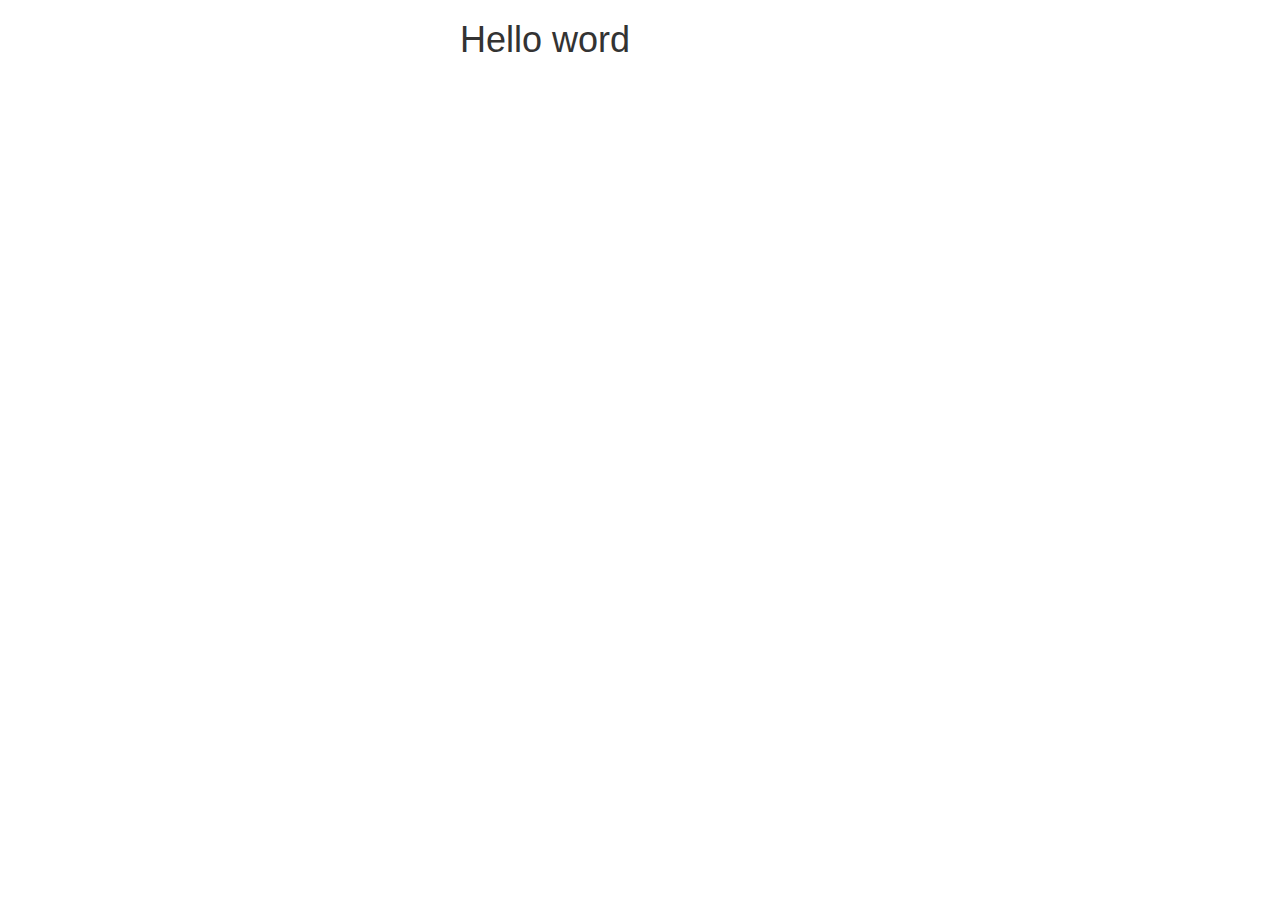
==== index.html @ ee1f8e23 "Creation du fichier index.html" ====
<!DOCTYPE html>
<html>
  <head>
    <meta charset="utf-8">
    <meta http-equiv="X-UA-Compatible" content="IE=edge">
    <meta name="viewport" content="width=device-width, initial-scale=1">

    <title>--- TODO ---</title>

    <link rel="stylesheet" href="https://maxcdn.bootstrapcdn.com/bootstrap/3.3.7/css/bootstrap.min.css">
    <link rel="stylesheet" href="https://maxcdn.bootstrapcdn.com/font-awesome/4.7.0/css/font-awesome.min.css">

    <!-- HTML5 Shim and Respond.js IE8 support of HTML5 elements and media queries -->
    <!-- Leave those next 4 lines if you care about users using IE8 -->
    <!--[if lt IE 9]>
      <script src="https://oss.maxcdn.com/html5shiv/3.7.2/html5shiv.min.js"></script>
      <script src="https://oss.maxcdn.com/respond/1.4.2/respond.min.js"></script>
    <![endif]-->
  </head>
  <body>

    <div class="container">
      <div class="row">
        <div class="col-md-4 col-md-offset-4">
          <h1>Hello word</h1>
        </div>
      </div>
    </div>

    <!-- TODO: Here goes your content! -->



    <!-- Including Bootstrap JS (with its jQuery dependency) so that dynamic components work -->
    <script src="https://ajax.googleapis.com/ajax/libs/jquery/1.11.1/jquery.min.js"></script>
    <script src="https://maxcdn.bootstrapcdn.com/bootstrap/3.2.0/js/bootstrap.min.js"></script>
  </body>
</html>
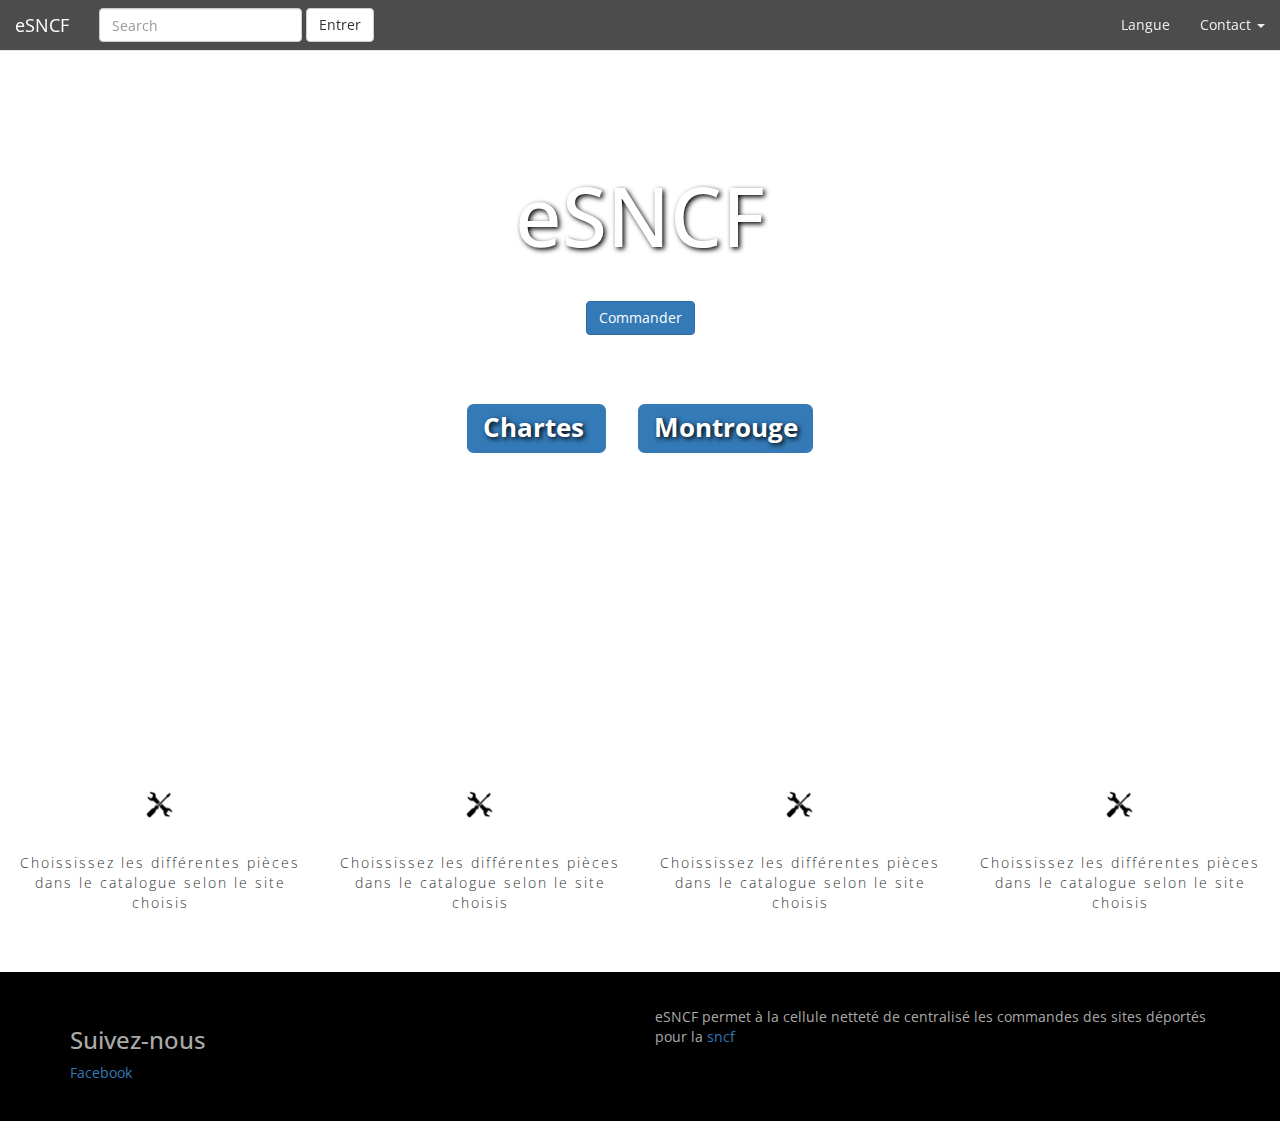
==== commit 4d39ff9c: "Reprise de site bootsrap" ====
--- a/index.html
+++ b/index.html
@@ -5,10 +5,12 @@
     <meta http-equiv="X-UA-Compatible" content="IE=edge">
     <meta name="viewport" content="width=device-width, initial-scale=1">
 
-    <title>--- TODO ---</title>
+    <title>--- eSNCF ---</title>
 
     <link rel="stylesheet" href="https://maxcdn.bootstrapcdn.com/bootstrap/3.3.7/css/bootstrap.min.css">
     <link rel="stylesheet" href="https://maxcdn.bootstrapcdn.com/font-awesome/4.7.0/css/font-awesome.min.css">
+    <link href="https://fonts.googleapis.com/css?family=Open+Sans:300,400,700" rel="stylesheet">
+    <link rel="stylesheet" href="css/style.css">
 
     <!-- HTML5 Shim and Respond.js IE8 support of HTML5 elements and media queries -->
     <!-- Leave those next 4 lines if you care about users using IE8 -->
@@ -18,14 +20,192 @@
     <![endif]-->
   </head>
   <body>
-
-    <div class="container">
-      <div class="row">
-        <div class="col-md-4 col-md-offset-4">
-          <h1>Hello word</h1>
+   <nav class="navbar navbar-default navbar-transparent navbar-fixed-top">
+  <div class="container-fluid">
+    <!-- Brand and toggle get grouped for better mobile display -->
+    <div class="navbar-header">
+      <button type="button" class="navbar-toggle collapsed" data-toggle="collapse" data-target="#bs-example-navbar-collapse-1" aria-expanded="false">
+        <span class="sr-only">Toggle navigation</span>
+        <span class="icon-bar"></span>
+        <span class="icon-bar"></span>
+        <span class="icon-bar"></span>
+      </button>
+      <a class="navbar-brand" href="#">eSNCF</a>
+    </div>
+
+    <!-- Collect the nav links, forms, and other content for toggling -->
+    <div class="collapse navbar-collapse" id="bs-example-navbar-collapse-1">
+      <ul class="nav navbar-nav">
+      </ul>
+      <form class="navbar-form navbar-left">
+        <div class="form-group">
+          <input type="text" class="form-control" placeholder="Search">
+        </div>
+        <button type="submit" class="btn btn-default">Entrer</button>
+      </form>
+      <ul class="nav navbar-nav navbar-right">
+        <li><a href="#">Langue</a></li>
+        <li class="dropdown">
+          <a href="#" class="dropdown-toggle" data-toggle="dropdown" role="button" aria-haspopup="true" aria-expanded="false"> Contact <span class="caret"></span></a>
+          <ul class="dropdown-menu">
+            <li><a href="#">DPX</a></li>
+            <li><a href="#">Another action</a></li>
+            <li><a href="#">Something else here</a></li>
+            <li role="separator" class="divider"></li>
+            <li><a href="#">Separated link</a></li>
+
+          </ul>
+        </li>
+      </ul>
+    </div><!-- /.navbar-collapse -->
+  </div><!-- /.container-fluid -->
+</nav>
+
+
+
+
+
+
+
+
+
+
+
+
+
+
+
+
+
+    <div id="container">
+      <div id="wrapper">
+      <h1>eSNCF</h1>
+
+      <button type="button" class="btn btn-primary">Commander</button>
+
+       <h2> <span class="label label-primary"> Chartes </span>   <span class="label label"> </span>   <span class="label label-primary"> Montrouge </span>      </h2>
+
         </div>
       </div>
-    </div>
+
+      <div class="spacer"></div>
+ 
+
+
+
+
+
+
+
+
+
+
+
+
+
+
+
+
+
+
+
+
+
+
+      <div id="site">
+        
+        <div id="teaser">
+          
+          <div class="categorie text-center">
+
+            <div class=" col-sm-6 col-md-3 feature">
+
+            <img src="Images/Outils.png" alt=" Logo outils" width="40" class="square">
+            <p>
+              Choississez les différentes pièces dans le catalogue selon le site choisis
+            <p>
+            </div>
+            <div class="col-sm-6 col-md-3 feature">
+
+            <img src="Images/Outils.png" alt=" Logo outils" width="40" class="square">
+            <p>
+              Choississez les différentes pièces dans le catalogue selon le site choisis
+            <p>
+              </div>
+
+              <div class=" col-sm-6 col-md-3 feature">
+
+            <img src="Images/Outils.png" alt=" Logo outils" width="40" class="square">
+            <p>
+              Choississez les différentes pièces dans le catalogue selon le site choisis
+            <p>
+              </div>
+
+               <div class=" col-sm-6 col-md-3 feature">
+
+            <img src="Images/Outils.png" alt=" Logo outils" width="40" class="square">
+            <p>
+              Choississez les différentes pièces dans le catalogue selon le site choisis
+            <p>
+
+
+
+
+
+
+
+
+
+
+
+
+
+
+
+
+              
+
+              <div class="spacer"></div>
+
+                </div>
+              </div>
+            </div>
+            <div class="spacer"></div>
+
+            <h2> </h2>
+            <div class="spacer"></div>
+
+            <div id="footer">
+              <div class="container">
+                <div class="row">
+                  <div class="col-xs-6">
+                  <h3>Suivez-nous</h3>
+
+
+                  <ul class="list-inline">
+                  <li>
+                    <a href="http://facebook.com/sncf">Facebook</a>
+                  </li>
+                  </ul>
+
+                  </div>
+
+                  <div class="col-xs-6">
+
+                  <p>
+        eSNCF permet à la cellule netteté de centralisé les commandes des sites déportés pour la 
+        <a href="http://www.sncf.com">sncf</a>
+                  <p>
+                  
+                  
+                </div>
+              </div>
+            </div>
+            
+
+
+                
+
 
     <!-- TODO: Here goes your content! -->
 
--- a/css/style.css
+++ b/css/style.css
@@ -0,0 +1,79 @@
+body {
+	background-image: url("");
+	font-family: "Open Sans";
+
+}
+
+#footer {
+	background-color:black;
+	color: #aaaaaa;
+	padding-top: 2em;
+	padding-bottom: 2em;
+}
+
+#wrapper {
+	background-image: url("../images/fond.jpg");
+	height: 700px; 
+	background-repeat: no-repeat;
+	background-size: cover;
+	text-align: center;
+	padding-top: 150px;
+	color:white;
+	text-shadow: 2px 2px 5px rgba(0,0,0.5);
+}
+
+#wrapper h1 {
+
+	font-size : 82px ;
+	margin-bottom: 0.5em;
+}
+
+#wrapper h2 {
+	font-size: 35px;
+	margin-top: 2em;
+	
+}
+
+.spacer {
+	height: 6em;
+}
+
+.feature p {
+	font-weight: 300;
+	letter-spacing: 2px;
+
+}
+
+.feature img {
+	margin-bottom: 2em;
+}
+
+.navbar-transparent {
+	background-color:rgba(0,0,0,0.4);
+}
+
+.navbar-transparent {
+  background-color: rgba(0, 0, 0, 0.7);
+}
+
+.navbar-transparent .navbar-brand,
+.navbar-transparent .navbar-nav > li > a {
+  color: #eeeeee;
+  line-height: 20px;
+}
+
+.navbar-transparent .navbar-nav > li > a:hover,
+.navbar-transparent .navbar-nav > li > a:active,
+.navbar-transparent .navbar-nav > li > a:focus,
+.navbar-transparent .navbar-nav > .open > a,
+.navbar-transparent .navbar-nav > .open > a:hover,
+.navbar-transparent .navbar-nav > .open > a:focus {
+  color: white;
+  background-color: rgba(0, 0, 0, 0.3);
+}
+
+.navbar-transparent .navbar-brand:hover,
+.navbar-transparent .navbar-brand:active,
+.navbar-transparent .navbar-brand:focus {
+  color: white;
+}
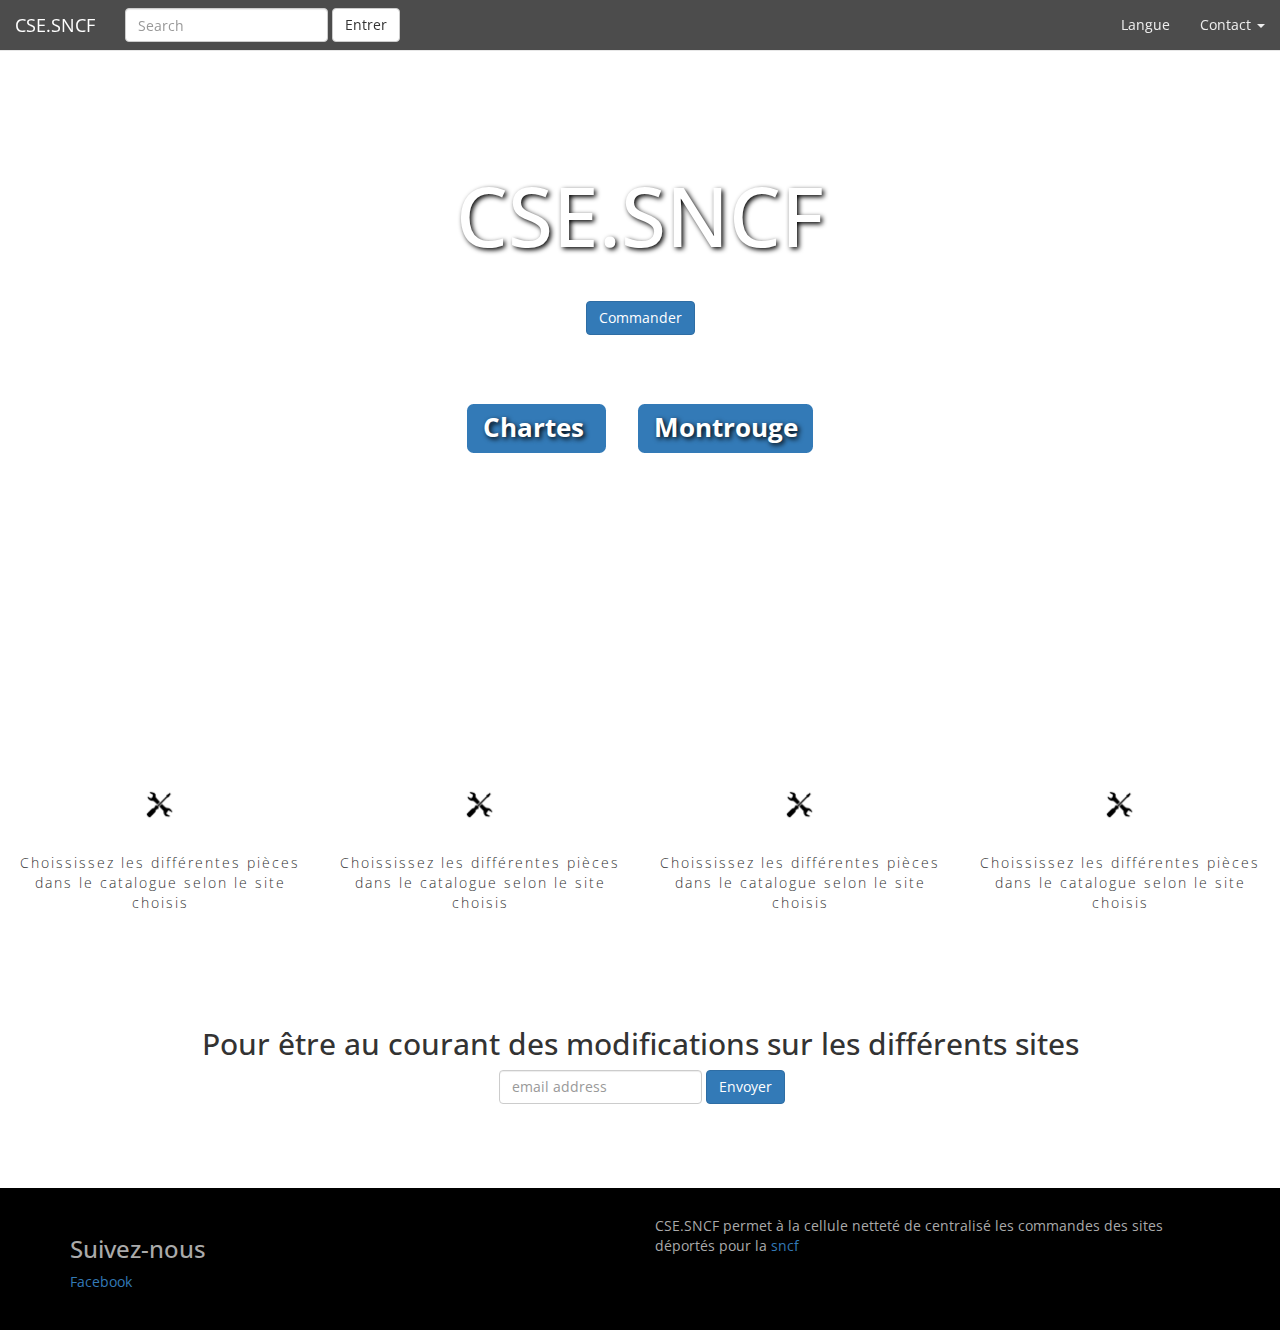
==== commit 80d44fd1: "Ajout de formulaire d'inscription mailchip" ====
--- a/index.html
+++ b/index.html
@@ -5,7 +5,7 @@
     <meta http-equiv="X-UA-Compatible" content="IE=edge">
     <meta name="viewport" content="width=device-width, initial-scale=1">
 
-    <title>--- eSNCF ---</title>
+    <title>--- CSE.SNCF ---</title>
 
     <link rel="stylesheet" href="https://maxcdn.bootstrapcdn.com/bootstrap/3.3.7/css/bootstrap.min.css">
     <link rel="stylesheet" href="https://maxcdn.bootstrapcdn.com/font-awesome/4.7.0/css/font-awesome.min.css">
@@ -30,7 +30,7 @@
         <span class="icon-bar"></span>
         <span class="icon-bar"></span>
       </button>
-      <a class="navbar-brand" href="#">eSNCF</a>
+      <a class="navbar-brand" href="#">CSE.SNCF</a>
     </div>
 
     <!-- Collect the nav links, forms, and other content for toggling -->
@@ -49,10 +49,7 @@
           <a href="#" class="dropdown-toggle" data-toggle="dropdown" role="button" aria-haspopup="true" aria-expanded="false"> Contact <span class="caret"></span></a>
           <ul class="dropdown-menu">
             <li><a href="#">DPX</a></li>
-            <li><a href="#">Another action</a></li>
-            <li><a href="#">Something else here</a></li>
-            <li role="separator" class="divider"></li>
-            <li><a href="#">Separated link</a></li>
+            
 
           </ul>
         </li>
@@ -79,7 +76,7 @@
 
     <div id="container">
       <div id="wrapper">
-      <h1>eSNCF</h1>
+      <h1>CSE.SNCF</h1>
 
       <button type="button" class="btn btn-primary">Commander</button>
 
@@ -162,8 +159,7 @@
 
 
 
-
-              
+             
 
               <div class="spacer"></div>
 
@@ -173,6 +169,29 @@
             <div class="spacer"></div>
 
             <h2> </h2>
+            <div class="spacer"></div>
+            <div class="horizontal-spacer"></div>
+                <div class="container">
+                  <div class="row">
+                    <div class="col-xs-12 text-center">
+                      <!-- Begin MailChimp Signup Form -->
+            
+            <h2>Pour être au courant des modifications sur les différents sites</h2>
+            <div id="mc_embed_signup">
+            <form action="https://csesncf.us18.list-manage.com/subscribe/post?u=992b7fac74386a95491eace6a&amp;id=365125c32f" method="post" id="mc-embedded-subscribe-form" name="mc-embedded-subscribe-form" class="validate form-inline" target="_blank" novalidate>
+                <div id="mc_embed_signup_scroll">
+              <label for="mce-EMAIL"></label>
+
+              <input type="email" value="" name="EMAIL" class="email form-control" id="mce-EMAIL" placeholder="email address" required>
+              <input type="submit" value="Envoyer" name="subscribe" id="mc-embedded-subscribe" class="btn btn-primary"></div>
+            </form>
+            </div>
+
+<!--End mc_embed_signup-->
+                    
+                  </div>
+                </div>
+              </div>
             <div class="spacer"></div>
 
             <div id="footer">
@@ -193,7 +212,7 @@
                   <div class="col-xs-6">
 
                   <p>
-        eSNCF permet à la cellule netteté de centralisé les commandes des sites déportés pour la 
+        CSE.SNCF permet à la cellule netteté de centralisé les commandes des sites déportés pour la 
         <a href="http://www.sncf.com">sncf</a>
                   <p>
                   
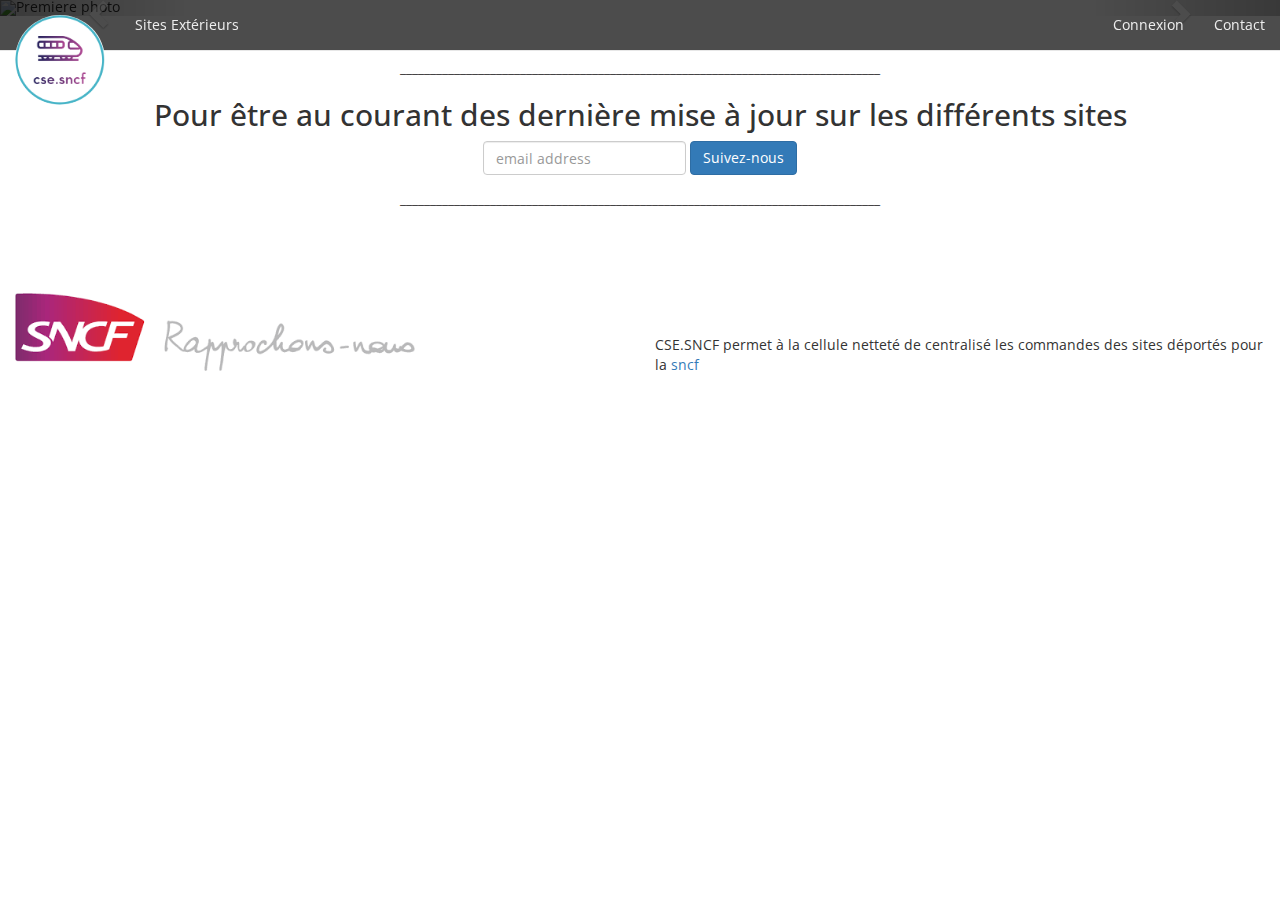
==== commit 722c82d9: "mise en service des pages pour les sites extérieurs" ====
--- a/index.html
+++ b/index.html
@@ -1,11 +1,12 @@
 <!DOCTYPE html>
 <html>
   <head>
+
+    <title>CSE.SNCF</title>
     <meta charset="utf-8">
     <meta http-equiv="X-UA-Compatible" content="IE=edge">
     <meta name="viewport" content="width=device-width, initial-scale=1">
-
-    <title>--- CSE.SNCF ---</title>
+    
 
     <link rel="stylesheet" href="https://maxcdn.bootstrapcdn.com/bootstrap/3.3.7/css/bootstrap.min.css">
     <link rel="stylesheet" href="https://maxcdn.bootstrapcdn.com/font-awesome/4.7.0/css/font-awesome.min.css">
@@ -20,35 +21,75 @@
     <![endif]-->
   </head>
   <body>
+
+
+
    <nav class="navbar navbar-default navbar-transparent navbar-fixed-top">
   <div class="container-fluid">
     <!-- Brand and toggle get grouped for better mobile display -->
     <div class="navbar-header">
-      <button type="button" class="navbar-toggle collapsed" data-toggle="collapse" data-target="#bs-example-navbar-collapse-1" aria-expanded="false">
-        <span class="sr-only">Toggle navigation</span>
-        <span class="icon-bar"></span>
-        <span class="icon-bar"></span>
-        <span class="icon-bar"></span>
-      </button>
-      <a class="navbar-brand" href="#">CSE.SNCF</a>
-    </div>
-
-    <!-- Collect the nav links, forms, and other content for toggling -->
-    <div class="collapse navbar-collapse" id="bs-example-navbar-collapse-1">
-      <ul class="nav navbar-nav">
-      </ul>
-      <form class="navbar-form navbar-left">
-        <div class="form-group">
-          <input type="text" class="form-control" placeholder="Search">
+     
+      
+      <a class="navbar-brand" href="index.html"><img src="Images/logo2.png" class="logo" width="90"></a>
+    </div>
+
+
+
+
+    <!-- Modal -->
+<div class="modal fade" id="exampleModal" tabindex="-1" role="dialog" aria-labelledby="exampleModalLabel" aria-hidden="true">
+  <div class="modal-dialog" role="document">
+    <div class="modal-content">
+      <div class="modal-header">
+        <h5 class="modal-title" id="exampleModalLabel">Modal title</h5>
+        <button type="button" class="close" data-dismiss="modal" aria-label="Close">
+          <span aria-hidden="true">&times;</span>
+        </button>
+      </div>
+      <div class="modal-body">
+        ...
+      </div>
+      <div class="modal-footer">
+        <button type="button" class="btn btn-secondary" data-dismiss="modal">Close</button>
+        <button type="button" class="btn btn-primary">Save changes</button>
+      </div>
+    </div>
+  </div>
+</div>
+
+
+      
+<ul class="nav navbar-nav ">
+
+<li class="nav-item dropdown">
+        <a class="nav-link dropdown-toggle" href="#" id="navbarDropdown" role="button" data-toggle="dropdown" aria-haspopup="true" aria-expanded="false">
+          Sites Extérieurs
+        </a>
+        <div class="dropdown-menu" aria-labelledby="navbarDropdown">
+           <a class="dropdown-item" href="site_dreux.html">Site de Dreux</a>
+          <div class="spacer4"></div>
+          <a class="dropdown-item" href="site_chartres.html">Site de Chartres</a>
+          <div class="spacer4"></div>
+          <a class="dropdown-item" href="site_rambouillet.html">Site de Rambouillet</a>
+          <div class="spacer4"></div>
+          <a class="dropdown-item" href="site_vouille.html">Site de Vouille</a>
+          <div class="spacer4"></div>
+          <a class="dropdown-item" href="site_montparnasse.html">Site de Montparnasse</a>
+          <div class="spacer4"></div>
+          <a class="dropdown-item" href="site_montrouge.html">Site de Montrouge</a>
+          <div class="spacer4"></div>
         </div>
-        <button type="submit" class="btn btn-default">Entrer</button>
-      </form>
+      </li>
+
+</ul>
+
+
       <ul class="nav navbar-nav navbar-right">
-        <li><a href="#">Langue</a></li>
-        <li class="dropdown">
-          <a href="#" class="dropdown-toggle" data-toggle="dropdown" role="button" aria-haspopup="true" aria-expanded="false"> Contact <span class="caret"></span></a>
-          <ul class="dropdown-menu">
-            <li><a href="#">DPX</a></li>
+        
+       <li><a href="connexion.html">Connexion</a></li>
+       <li><a href="contact.html">Contact</a></li>   
+          
+           
             
 
           </ul>
@@ -75,117 +116,229 @@
 
 
     <div id="container">
-      <div id="wrapper">
+
+
+
+      
+
+      <div id="carousel-example-generic" class="carousel slide" data-ride="carousel" >
+  <ol class="carousel-indicators">
+    <li data-target="#carousel-example-generic" data-slide-to="0" class="active"></li>
+    <li data-target="#carousel-example-generic" data-slide-to="1"></li>
+    <li data-target="#carousel-example-generic" data-slide-to="2"></li>
+    <li data-target="#carousel-example-generic" data-slide-to="3"></li>
+    
+  </ol>
+
+
+<div class="carousel-inner" role="listbox">
+    
+    <div class="item active">
+
+      <img src="images/fond7.jpg" alt="Premiere photo">
+
+      <div class="carousel-caption">
+        
+
+      
+
       <h1>CSE.SNCF</h1>
-
-      <button type="button" class="btn btn-primary">Commander</button>
-
-       <h2> <span class="label label-primary"> Chartes </span>   <span class="label label"> </span>   <span class="label label-primary"> Montrouge </span>      </h2>
-
-        </div>
-      </div>
-
-      <div class="spacer"></div>
- 
-
-
-
-
-
-
-
-
-
-
-
-
-
-
-
-
-
-
-
-
-
-
-      <div id="site">
+      
+      
+        <button type="button" class="btn btn-primary" data-toggle="modal" data-target="#orderForm">
+          Inscrivez-vous
+        </button>
+      
+      <div class="spacer1"></div>
+      <div class="spacer1"></div>
+
+
+    </div>
+
+
+
+
+     
+
+    </div>
+
+    <div class="item">
+      <img src="images/fond8.jpg" alt="Deuxieme photo">
+      <div class="carousel-caption">
+        <h1>CSE.SNCF</h1>
+      
+      
+        <button type="button" class="btn btn-primary" data-toggle="modal" data-target="#orderForm">
+          Inscrivez-vous
+        </button>
+      
+      <div class="spacer1"></div>
+      <div class="spacer1"></div>
+
+
+
+    </div>
+  </div>
+
+  <div class="item">
+      <img src="images/fond.jpg" alt="Troisieme photo">
+      <div class="carousel-caption">
+        <h1>CSE.SNCF</h1>
+      
+      
+        <button type="button" class="btn btn-primary" data-toggle="modal" data-target="#orderForm">
+          Inscrivez-vous
+        </button>
+      
+      <div class="spacer1"></div>
+      <div class="spacer1"></div>
+
+
+    </div>
+  </div>
+
+
+<div class="item">
+      <img src="images/fond6.jpg" alt="quatrieme photo">
+      <div class="carousel-caption">
+        <h1>CSE.SNCF</h1>
+      
+      
+        <button type="button" class="btn btn-primary" data-toggle="modal" data-target="#orderForm">
+          Inscrivez-vous
+        </button>
+      
+      <div class="spacer1"></div>
+      <div class="spacer1"></div>
+
+
+    </div>
+  </div>
+
+</div>
+
+
+ <a class="left carousel-control" href="#carousel-example-generic" role="button" data-slide="prev">
+    <span class="glyphicon glyphicon-chevron-left" aria-hidden="true"></span>
+    <span class="sr-only">Previous</span>
+  </a>
+  <a class=" right carousel-control" href="#carousel-example-generic" role="button" data-slide="next">
+    <span class="glyphicon glyphicon-chevron-right" aria-hidden="true"></span>
+    <span class="sr-only">Next</span>
+  </a>
+
+
+
+</div>
+
+
+
+
+
+
+
+
+
+
+
+
+
+
+
+
+
+
+
+
+
+
+
+
+
+
+
+
+      
+
+      <!-- Modal -->
+<div class="modal fade" id="orderForm" tabindex="-1" role="dialog" aria-labelledby="exampleModalLabel" aria-hidden="true">
+  <div class="modal-dialog" role="document">
+    <div class="modal-content">
+      <div class="modal-header">
+        <h5 class="modal-title" id="exampleModalLabel">Page d'inscription</h5>
+        <button type="button" class="close" data-dismiss="modal" aria-label="Close">
+          <span aria-hidden="true">&times;</span>
+        </button>
+      </div>
+      <div class="modal-body">
         
-        <div id="teaser">
-          
-          <div class="categorie text-center">
-
-            <div class=" col-sm-6 col-md-3 feature">
-
-            <img src="Images/Outils.png" alt=" Logo outils" width="40" class="square">
-            <p>
-              Choississez les différentes pièces dans le catalogue selon le site choisis
-            <p>
+          <div id="orderForm"> Pour s'inscrire au site  <a href="https://csesncf.wufoo.com/forms/q5avaoa1p6e12q">,cliquez ici </a>. </div> <script type="text/javascript"> var q5avaoa1p6e12q; (function(d, t) { var s = d.createElement(t), options = { 'userName':'csesncf', 'formHash':'q5avaoa1p6e12q', 'autoResize':true, 'height':'500', 'async':true, 'host':'wufoo.com', 'header':'show', 'ssl':true }; s.src = ('https:' == d.location.protocol ? 'https://' : 'http://') + 'www.wufoo.com/scripts/embed/form.js'; s.onload = s.onreadystatechange = function() { var rs = this.readyState; if (rs) if (rs != 'complete') if (rs != 'loaded') return; try { q5avaoa1p6e12q = new WufooForm(); q5avaoa1p6e12q.initialize(options); q5avaoa1p6e12q.display(); } catch (e) { } }; var scr = d.getElementsByTagName(t)[0], par = scr.parentNode; par.insertBefore(s, scr); })(document, 'script'); </script>
+      </div>
+      <div class="modal-footer">
+        <button type="button" class="btn btn-secondary" data-dismiss="modal">Fermer</button>
+        
+      </div>
+    </div>
+  </div>
+</div>
+
+
+
+
+
+
+
+
+
+
+
+
+
+
+
+
+
+
+
+
+
+             <div class="spacer1"></div>
+              <div class="container text-center">
+              <h10>________________________________________________________________________________</h10>
             </div>
-            <div class="col-sm-6 col-md-3 feature">
-
-            <img src="Images/Outils.png" alt=" Logo outils" width="40" class="square">
-            <p>
-              Choississez les différentes pièces dans le catalogue selon le site choisis
-            <p>
-              </div>
-
-              <div class=" col-sm-6 col-md-3 feature">
-
-            <img src="Images/Outils.png" alt=" Logo outils" width="40" class="square">
-            <p>
-              Choississez les différentes pièces dans le catalogue selon le site choisis
-            <p>
-              </div>
-
-               <div class=" col-sm-6 col-md-3 feature">
-
-            <img src="Images/Outils.png" alt=" Logo outils" width="40" class="square">
-            <p>
-              Choississez les différentes pièces dans le catalogue selon le site choisis
-            <p>
-
-
-
-
-
-
-
-
-
-
-
-
-
-
-
-             
-
-              <div class="spacer"></div>
+                
 
                 </div>
               </div>
             </div>
-            <div class="spacer"></div>
-
-            <h2> </h2>
-            <div class="spacer"></div>
-            <div class="horizontal-spacer"></div>
+          
+         
                 <div class="container">
                   <div class="row">
                     <div class="col-xs-12 text-center">
+                      <h2>Pour être au courant des dernière mise à jour sur les différents sites </h2>
+
+
                       <!-- Begin MailChimp Signup Form -->
-            
-            <h2>Pour être au courant des modifications sur les différents sites</h2>
-            <div id="mc_embed_signup">
-            <form action="https://csesncf.us18.list-manage.com/subscribe/post?u=992b7fac74386a95491eace6a&amp;id=365125c32f" method="post" id="mc-embedded-subscribe-form" name="mc-embedded-subscribe-form" class="validate form-inline" target="_blank" novalidate>
-                <div id="mc_embed_signup_scroll">
-              <label for="mce-EMAIL"></label>
-
-              <input type="email" value="" name="EMAIL" class="email form-control" id="mce-EMAIL" placeholder="email address" required>
-              <input type="submit" value="Envoyer" name="subscribe" id="mc-embedded-subscribe" class="btn btn-primary"></div>
-            </form>
+                      <!-- Begin MailChimp Signup Form -->
+
+<div id="mc_embed_signup">
+<form action="https://csesncf.us18.list-manage.com/subscribe/post?u=992b7fac74386a95491eace6a&amp;id=365125c32f" method="post" id="mc-embedded-subscribe-form" name="mc-embedded-subscribe-form" class="validate form-inline" target="_blank" novalidate>
+    <div id="mc_embed_signup_scroll">
+  
+  <input type="email" value="" name="EMAIL" class="email form-control" id="mce-EMAIL" placeholder="email address" required>
+  <input type="submit" value="Suivez-nous" name="subscribe" id="mc-embedded-subscribe" class="btn btn-primary"></div>
+    
+</form>
+</div>
+
+          <div class="spacer2"></div>
+          <div class="container text-center"></div>
+              <h10>________________________________________________________________________________</h10>
             </div>
+
+
+<!--End mc_embed_signup-->
 
 <!--End mc_embed_signup-->
                     
@@ -194,22 +347,17 @@
               </div>
             <div class="spacer"></div>
 
-            <div id="footer">
-              <div class="container">
-                <div class="row">
+
+            
                   <div class="col-xs-6">
-                  <h3>Suivez-nous</h3>
-
-
-                  <ul class="list-inline">
-                  <li>
-                    <a href="http://facebook.com/sncf">Facebook</a>
-                  </li>
-                  </ul>
+
+                   <img src="Images/logo_sncf.png" width="400">
+
 
                   </div>
 
                   <div class="col-xs-6">
+                     <div class="spacer1"></div>
 
                   <p>
         CSE.SNCF permet à la cellule netteté de centralisé les commandes des sites déportés pour la 
--- a/css/style.css
+++ b/css/style.css
@@ -13,7 +13,7 @@
 
 #wrapper {
 	background-image: url("../images/fond.jpg");
-	height: 700px; 
+	height: 800px; 
 	background-repeat: no-repeat;
 	background-size: cover;
 	text-align: center;
@@ -24,7 +24,7 @@
 
 #wrapper h1 {
 
-	font-size : 82px ;
+	font-size : 70px ;
 	margin-bottom: 0.5em;
 }
 
@@ -36,6 +36,22 @@
 
 .spacer {
 	height: 6em;
+}
+
+.spacer1 {
+	height: 3em;
+}
+
+.spacer2 {
+	height: 1em;
+}
+
+.spacer3 {
+	height: 23.8em;
+}
+
+.spacer4 {
+	height: 0.5em;
 }
 
 .feature p {
@@ -77,3 +93,8 @@
 .navbar-transparent .navbar-brand:focus {
   color: white;
 }
+
+.logo {
+	border-radius: 60%
+}
+
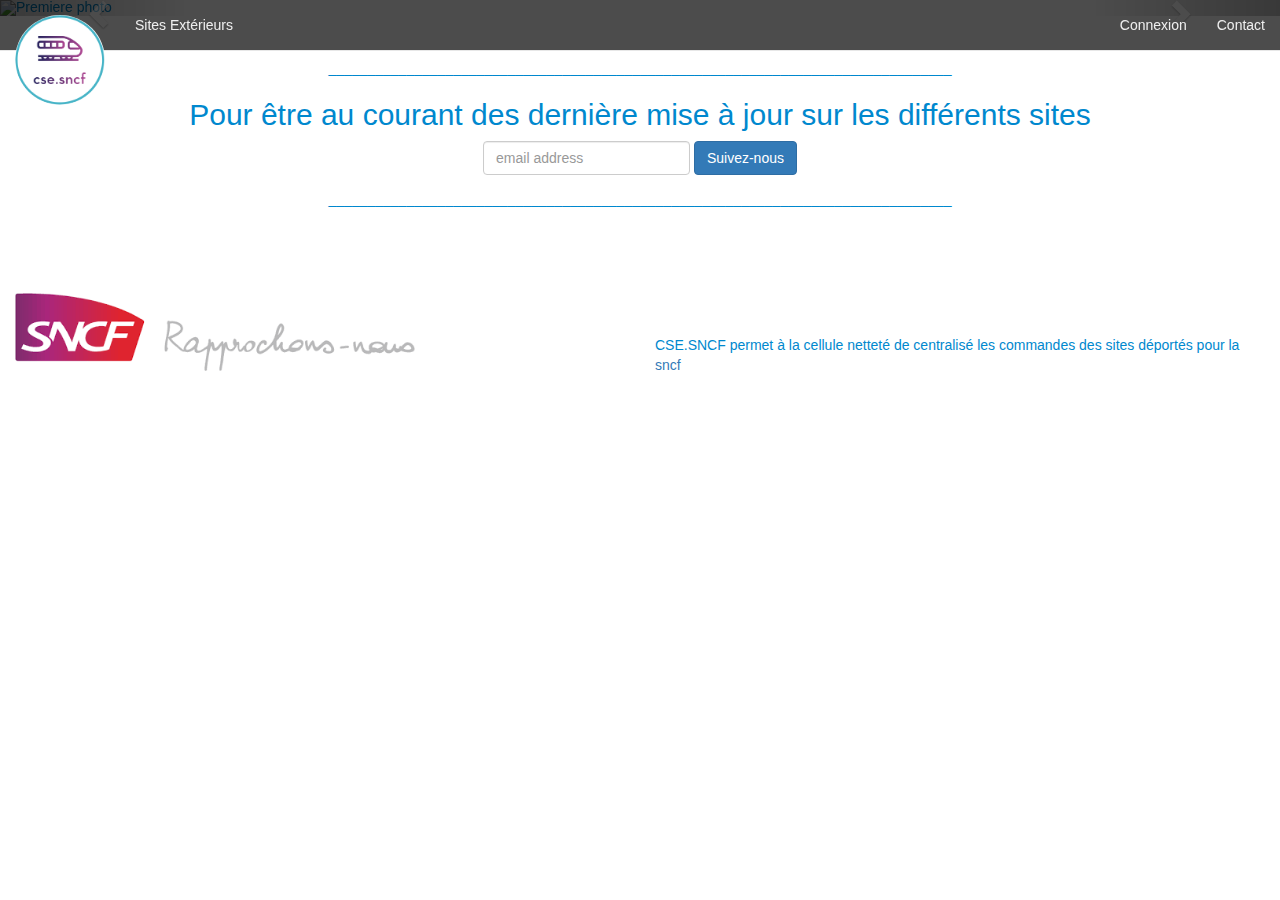
==== commit d47ffab8: "remplissage_page_connexion" ====
--- a/index.html
+++ b/index.html
@@ -272,7 +272,27 @@
       </div>
       <div class="modal-body">
         
-          <div id="orderForm"> Pour s'inscrire au site  <a href="https://csesncf.wufoo.com/forms/q5avaoa1p6e12q">,cliquez ici </a>. </div> <script type="text/javascript"> var q5avaoa1p6e12q; (function(d, t) { var s = d.createElement(t), options = { 'userName':'csesncf', 'formHash':'q5avaoa1p6e12q', 'autoResize':true, 'height':'500', 'async':true, 'host':'wufoo.com', 'header':'show', 'ssl':true }; s.src = ('https:' == d.location.protocol ? 'https://' : 'http://') + 'www.wufoo.com/scripts/embed/form.js'; s.onload = s.onreadystatechange = function() { var rs = this.readyState; if (rs) if (rs != 'complete') if (rs != 'loaded') return; try { q5avaoa1p6e12q = new WufooForm(); q5avaoa1p6e12q.initialize(options); q5avaoa1p6e12q.display(); } catch (e) { } }; var scr = d.getElementsByTagName(t)[0], par = scr.parentNode; par.insertBefore(s, scr); })(document, 'script'); </script>
+          <div id="wufoo-w19scj6z115im70">
+        Fill out my <a href="https://jpierre2102.wufoo.com/forms/w19scj6z115im70">online form</a>.
+        </div>
+        <div id="wuf-adv" style="font-family:inherit;font-size: small;color:#a7a7a7;text-align:center;display:block;"><a href="http://www.wufoo.com/form-builder/"></a> </div>
+        <script type="text/javascript">var w19scj6z115im70;(function(d, t) {
+        var s = d.createElement(t), options = {
+        'userName':'jpierre2102',
+        'formHash':'w19scj6z115im70',
+        'autoResize':true,
+        'height':'642',
+        'async':true,
+        'host':'wufoo.com',
+        'header':'show',
+        'ssl':true};
+        s.src = ('https:' == d.location.protocol ? 'https://' : 'http://') + 'www.wufoo.com/scripts/embed/form.js';
+        s.onload = s.onreadystatechange = function() {
+        var rs = this.readyState; if (rs) if (rs != 'complete') if (rs != 'loaded') return;
+        try { w19scj6z115im70 = new WufooForm();w19scj6z115im70.initialize(options);w19scj6z115im70.display(); } catch (e) {}};
+        var scr = d.getElementsByTagName(t)[0], par = scr.parentNode; par.insertBefore(s, scr);
+        })(document, 'script');</script>
+
       </div>
       <div class="modal-footer">
         <button type="button" class="btn btn-secondary" data-dismiss="modal">Fermer</button>
--- a/css/style.css
+++ b/css/style.css
@@ -1,8 +1,12 @@
 body {
 	background-image: url("");
-	font-family: "Open Sans";
+	font-family: "Avenir", Arial, sans-serif;
+	color:#0088CE;
+
 
 }
+
+
 
 #footer {
 	background-color:black;
@@ -21,6 +25,8 @@
 	color:white;
 	text-shadow: 2px 2px 5px rgba(0,0,0.5);
 }
+
+
 
 #wrapper h1 {
 
@@ -98,3 +104,30 @@
 	border-radius: 60%
 }
 
+
+
+
+ .tableau {display: table;border-spacing: 0.5rem;border-collapse: collapse;}
+  .cellule {display: table-cell;padding: 0.5rem; border: 3px solid #999;}
+  .ligne {display: table-row;}
+  /* Quelques sélecteurs */
+  .ligne:nth-child(odd) {background: #e5f1f4;}
+  .ligne:nth-child(even) {background: #f8fbfc;}
+  .ligne:hover {background: #ecfbd4;cursor:pointer;} 
+  .col {display: table-column;}
+  .corp {display: table-row-group}
+  .colgroupe {display: table-column-group;}
+  .pied {display: table-footer-group;font-weight:bold;background-color:#eee;}
+  .tete {background-color:#4a98af;color:#ffffff;display: table-header-group;font-weight:bold;text-align:center;}
+  .legende {display: table-caption;caption-side: top;background-color:#eee; font-size: 1.5em}
+ 
+
+.align {
+	text-align:center;
+}
+
+
+
+
+
+
